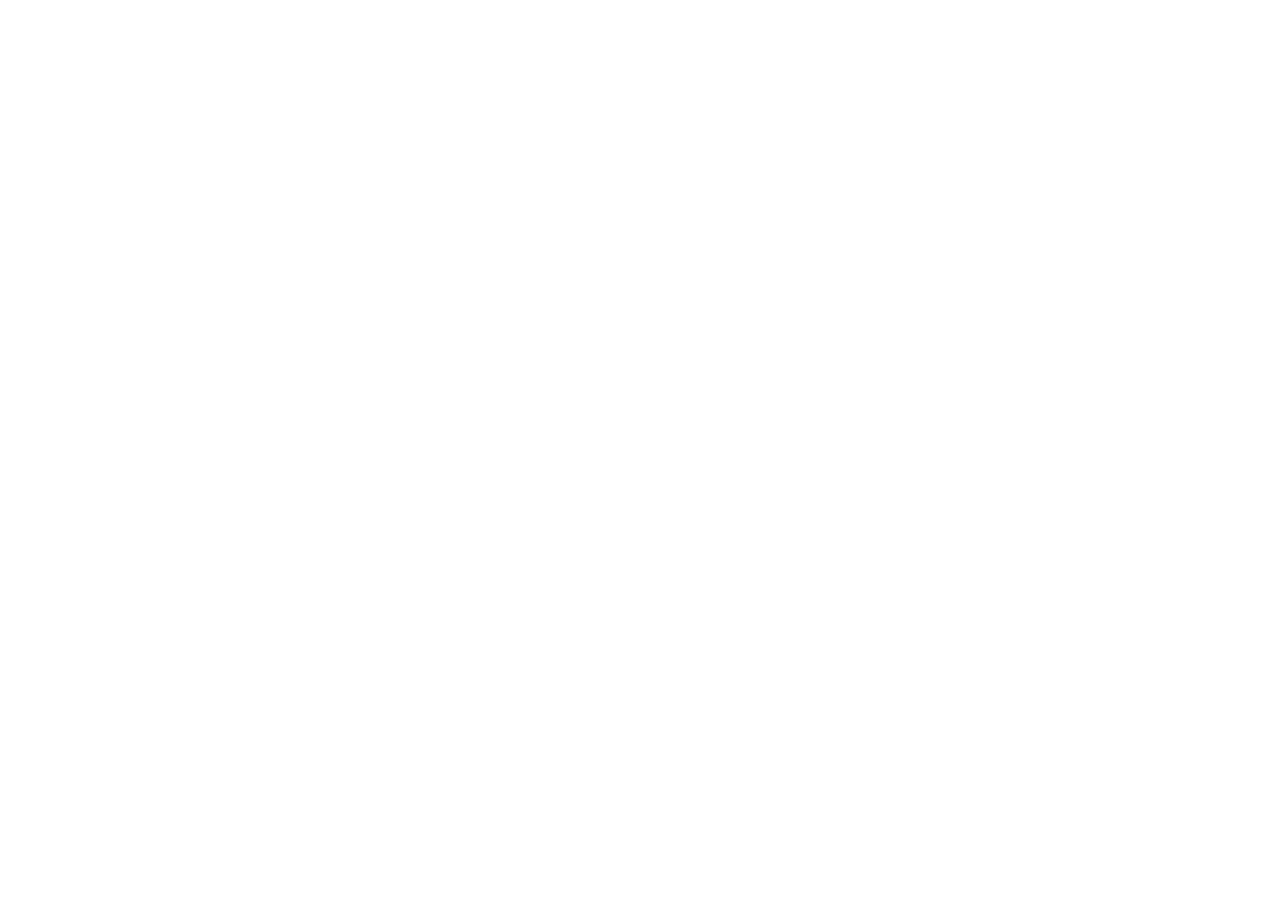
==== Spread Operator/index.html @ e02c790a "learn spread operator" ====
<!DOCTYPE html>
<html lang="en">

<head>
    <meta charset="UTF-8">
    <meta name="viewport" content="width=device-width, initial-scale=1.0">
    <title>Spread Operator</title>
</head>

<body>

    <script src="j.js"></script>
</body>

</html>
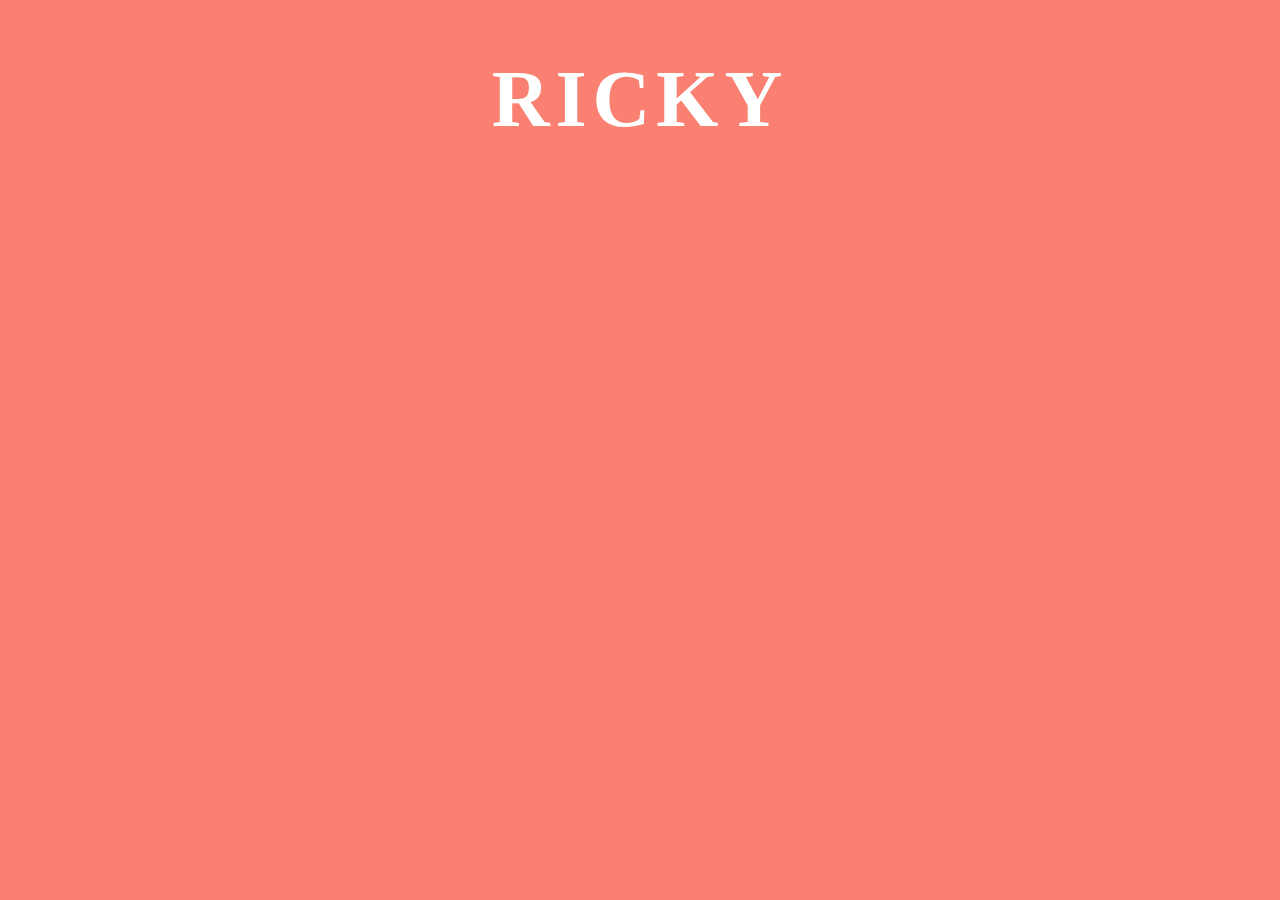
==== commit 6acc8174: "update spread operator" ====
--- a/Spread Operator/index.html
+++ b/Spread Operator/index.html
@@ -5,10 +5,27 @@
     <meta charset="UTF-8">
     <meta name="viewport" content="width=device-width, initial-scale=1.0">
     <title>Spread Operator</title>
+    <style>
+        body {
+            background-color: salmon;
+            text-align: center;
+        }
+
+        h1 {
+            font-size: 80px;
+            font-family: Verdana;
+            color: white;
+            letter-spacing: 6px;
+        }
+
+        .nama span:hover {
+            color: violet;
+        }
+    </style>
 </head>
 
 <body>
-
+    <h1 class="nama">RICKY</h1>
     <script src="j.js"></script>
 </body>
 
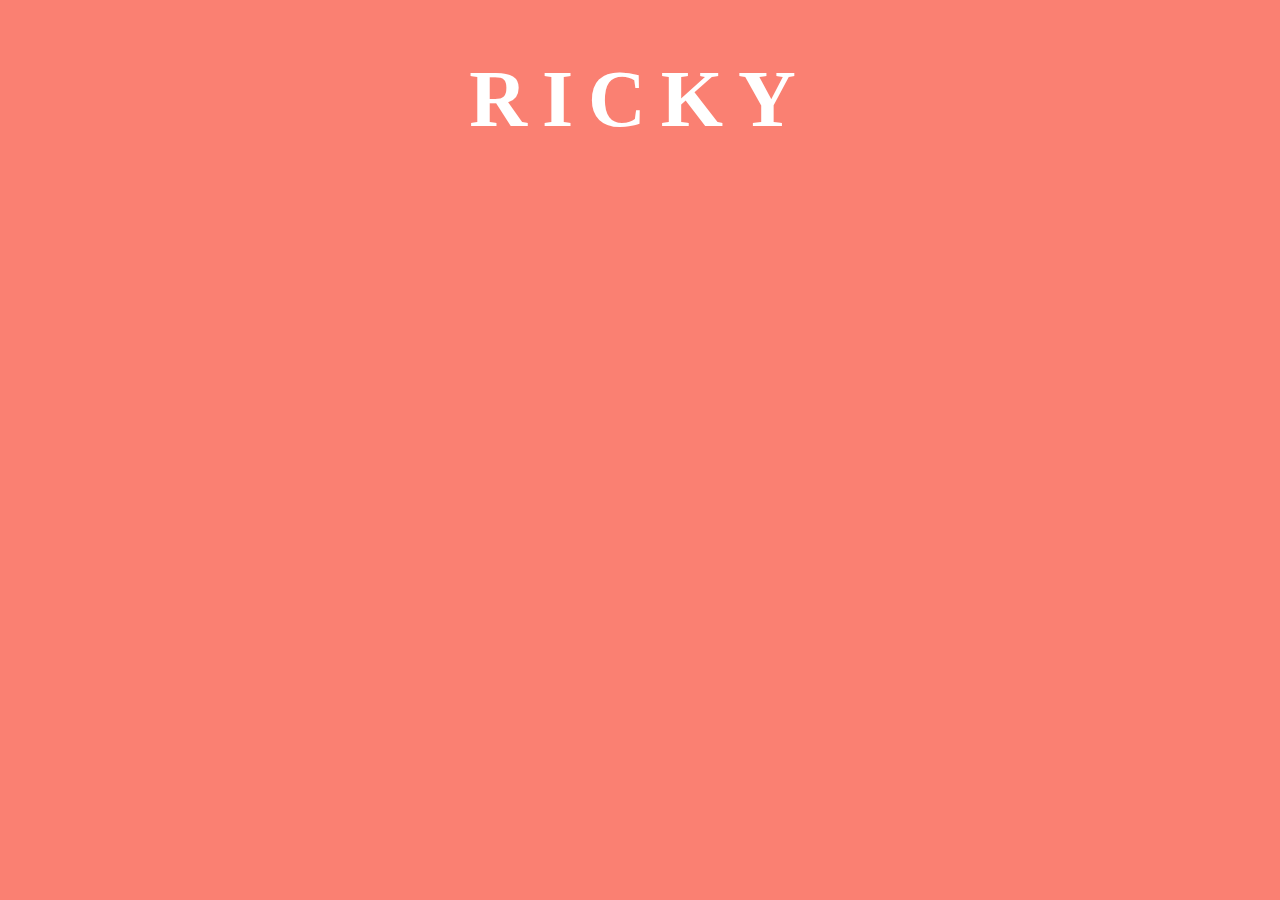
==== commit da512586: "update spread operator" ====
--- a/Spread Operator/index.html
+++ b/Spread Operator/index.html
@@ -15,11 +15,17 @@
             font-size: 80px;
             font-family: Verdana;
             color: white;
-            letter-spacing: 6px;
+            letter-spacing: 15px;
+        }
+
+        .nama span {
+            display: inline-block;
+            transition: 0.3s;
         }
 
         .nama span:hover {
-            color: violet;
+            transform: scale(2);
+            cursor: pointer;
         }
     </style>
 </head>
